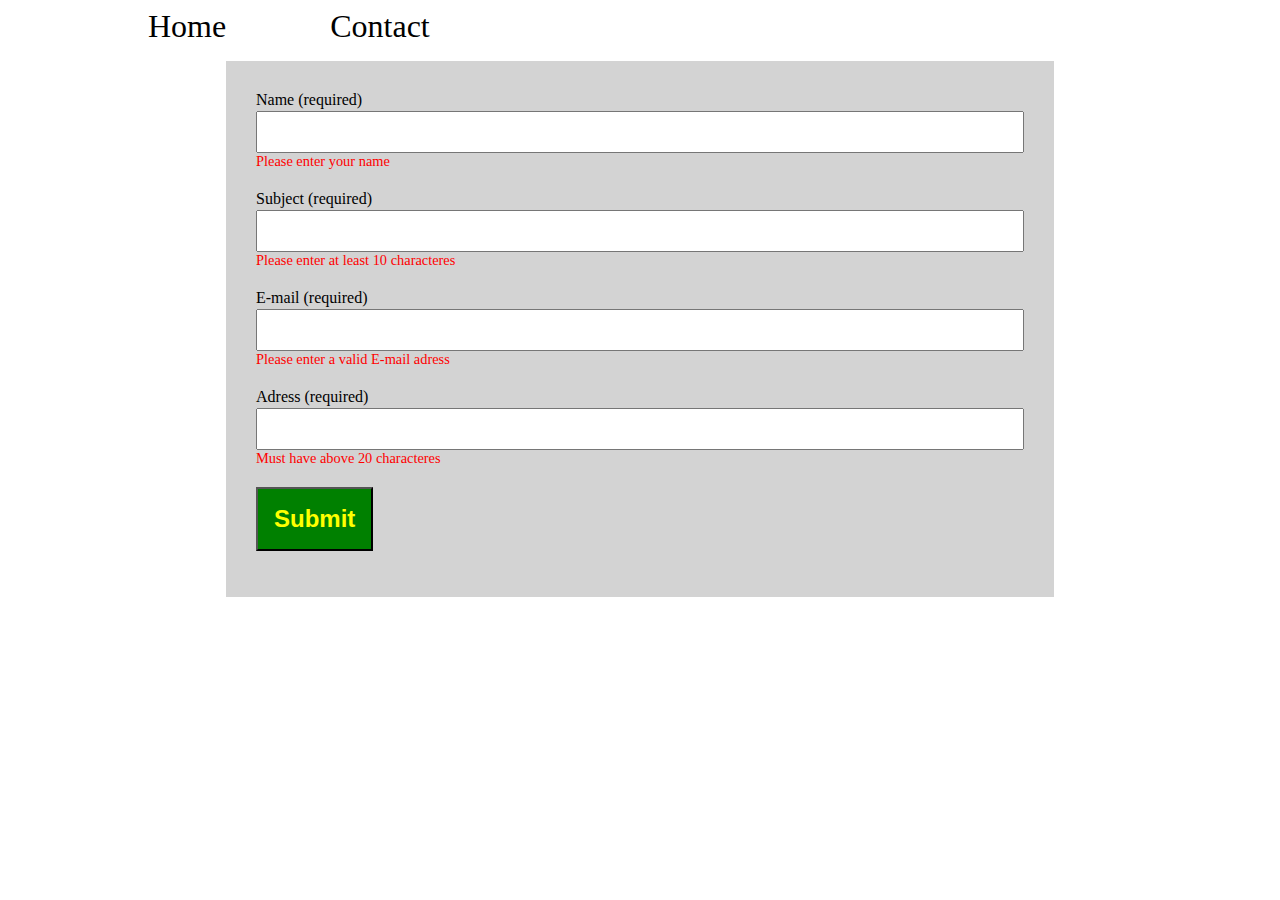
==== contact.html @ d11dc1a2 "simple styling" ====
<html lang="en">
<head>
    <meta charset="UTF-8">
    <meta http-equiv="X-UA-Compatible" content="IE=edge">
    <meta name="viewport" content="width=device-width, initial-scale=1.0">
    <title>Contact page</title>
    <link rel="stylesheet" href="styles/style.css">
</head>
<body>
    <header>
        <nav>
            <ul>
                <li><a class="home-menu" href=index.html>Home</a></li>
                <li><a class="contact-menu" href=contact.html>Contact</a></li>
            </ul>
        </nav>
    </header>
    <div class="form-container">
        <form id="form">
            <label for="fullName">
                Name (required)
                <input type="text" name="fullName" id="fullName">
            </label>
            <div class="form-error" id="fullNameError">Please enter your name</div>
        
            <label for="subject">
                Subject (required)
                <input type="text" name="subject" id="subject">
            </label>
            <div class="form-error" id="subjectError">Please enter at least 10 characteres</div>
        
            <label for="email">
                E-mail (required)
                <input type="email" name="email" id="email">
            </label>
            <div class="form-error" id="emailError">Please enter a valid E-mail adress</div>

            <label for="adress">
                Adress (required)
                <input type="text" name="adress" id="adress">
            </label>
            <div class="form-error" id="adressError">Must have above 20 characteres</div>

            <button>Submit</button>
        </form>
    </div>
    <script src="js/script-1.js"></script>
</body>
</html>
---- styles/style.css ----
/* Menu*/

li {
  list-style: none;
  display: inline-block;
}

li a {
  text-decoration: none;
  font-size: 2rem;
  color: black;
  margin-left: 100px;
}

/* Loader*/



/* Form*/

.form-container {
  max-width: 768px;
  margin: 0 auto;
  padding: 30px;
  background-color: lightgray;
}

form {
    /* margin-top: 100px; */
    border-radius: 50px;
}

input {
  width: 100%;
  margin-top: 2px;
  padding: 10px;
  font-size: 16px;
}

.form-error {
  color: red;
  margin-bottom: 20px;
  font-size: 0.9rem;
}

button {
    background-color: green;
    color: yellow;
    font-size: 1.5rem;
    font-weight: 800;
    padding: 1rem;
}
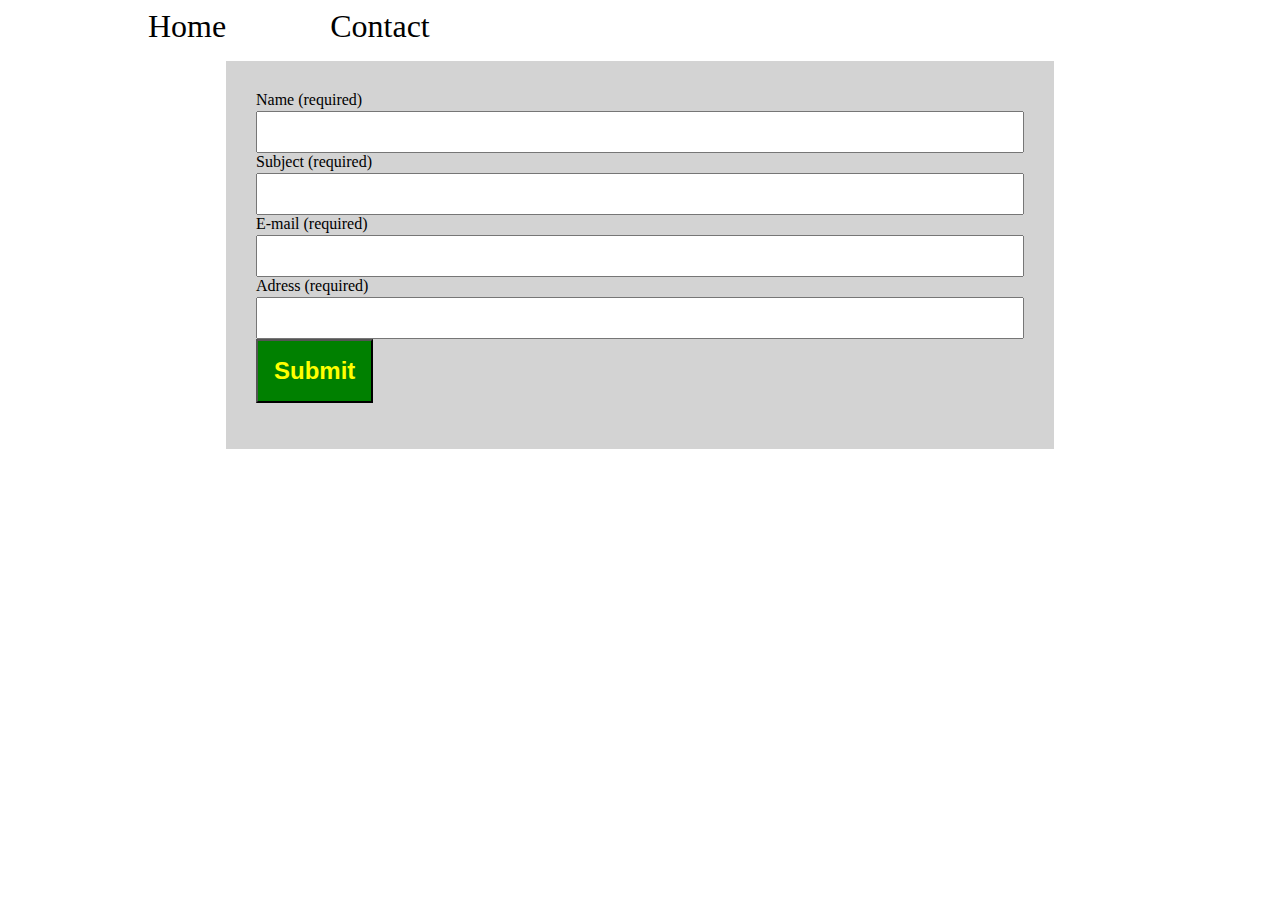
==== commit 0e7fefdf: "basic form finished" ====
--- a/contact.html
+++ b/contact.html
@@ -39,7 +39,7 @@
                 Adress (required)
                 <input type="text" name="adress" id="adress">
             </label>
-            <div class="form-error" id="adressError">Must have above 20 characteres</div>
+            <div class="form-error" id="adressError">Must have above 25 characteres</div>
 
             <button>Submit</button>
         </form>
--- a/styles/style.css
+++ b/styles/style.css
@@ -14,7 +14,45 @@
 
 /* Loader*/
 
+.loader {
+  border-top: 4px solid green;
+  border-radius: 100%;
+  width: 100px;
+  height: 100px;
+  animation: spin 2s linear infinite;
+  position: absolute;
+  left: 50%;
+}
 
+@keyframes spin {
+  0% {
+    transform: rotate(0deg);
+  }
+  100% {
+    transform: rotate(360deg);
+  }
+}
+
+/* .loader {
+    border: 16px solid #f3f3f3;
+    border-top: 16px solid darkslategray;
+    border-radius: 100%;
+    width: 60px;
+    height: 60px;
+    animation: spin 2s linear infinite;
+    position: absolute;
+    left: 50%;
+    transform: translateX(-50%);
+}
+
+@keyframes spin {
+    0% {
+        transform: rotate(0deg);
+    }
+    100% {
+        transform: rotate(360deg);
+    }
+} */
 
 /* Form*/
 
@@ -26,8 +64,8 @@
 }
 
 form {
-    /* margin-top: 100px; */
-    border-radius: 50px;
+  /* margin-top: 100px; */
+  border-radius: 50px;
 }
 
 input {
@@ -41,12 +79,13 @@
   color: red;
   margin-bottom: 20px;
   font-size: 0.9rem;
+  display: none;
 }
 
 button {
-    background-color: green;
-    color: yellow;
-    font-size: 1.5rem;
-    font-weight: 800;
-    padding: 1rem;
-}+  background-color: green;
+  color: yellow;
+  font-size: 1.5rem;
+  font-weight: 800;
+  padding: 1rem;
+}
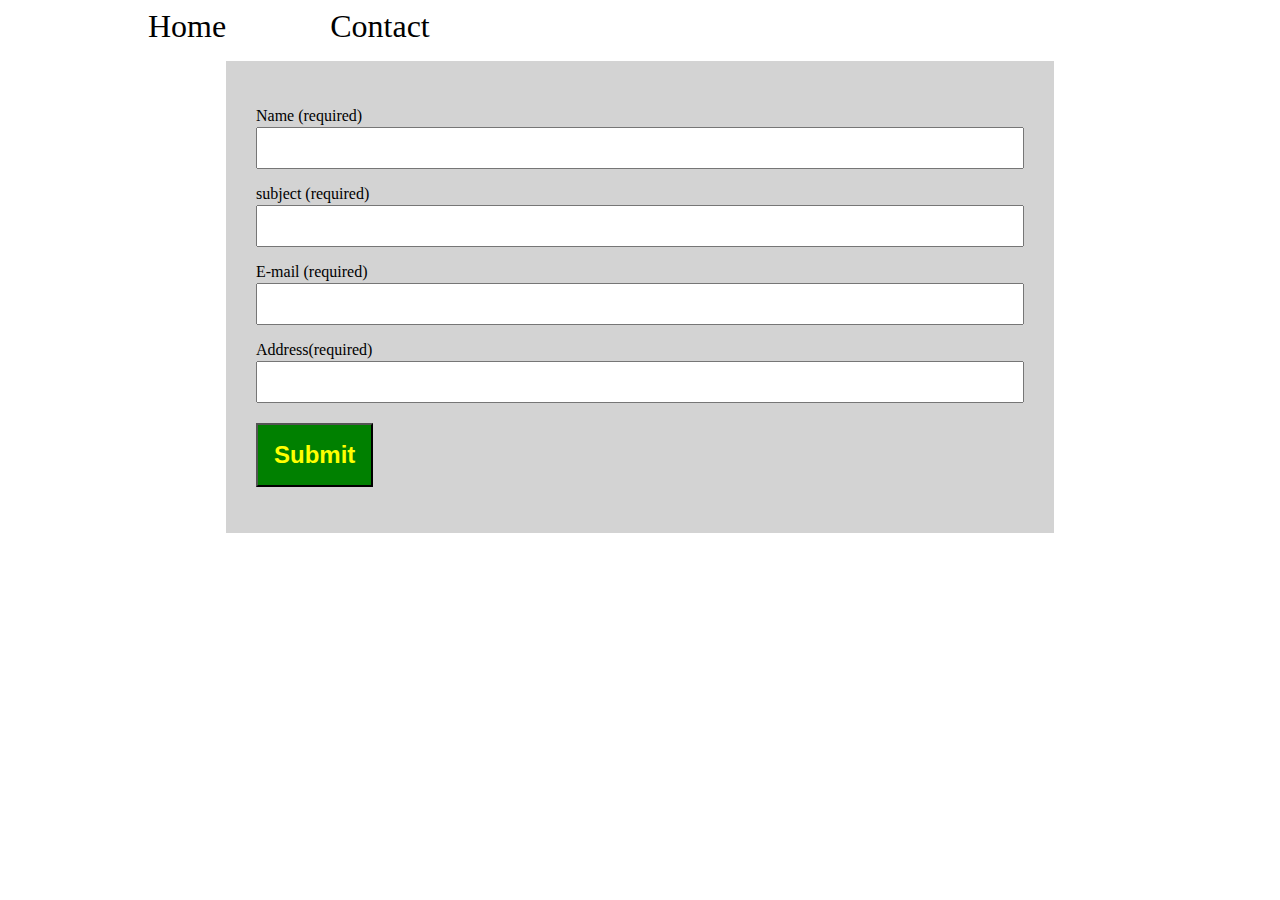
==== commit 250404ec: "finished" ====
--- a/contact.html
+++ b/contact.html
@@ -16,27 +16,28 @@
         </nav>
     </header>
     <div class="form-container">
+        <div class="message"></div>
         <form id="form">
             <label for="fullName">
-                Name (required)
+                <p>Name (required)</p>
                 <input type="text" name="fullName" id="fullName">
             </label>
             <div class="form-error" id="fullNameError">Please enter your name</div>
         
             <label for="subject">
-                Subject (required)
+                <p>subject (required)</p>
                 <input type="text" name="subject" id="subject">
             </label>
             <div class="form-error" id="subjectError">Please enter at least 10 characteres</div>
         
             <label for="email">
-                E-mail (required)
+                <p>E-mail (required)</p>
                 <input type="email" name="email" id="email">
             </label>
             <div class="form-error" id="emailError">Please enter a valid E-mail adress</div>
 
             <label for="adress">
-                Adress (required)
+                <p>Address(required)</p>
                 <input type="text" name="adress" id="adress">
             </label>
             <div class="form-error" id="adressError">Must have above 25 characteres</div>
@@ -44,6 +45,6 @@
             <button>Submit</button>
         </form>
     </div>
-    <script src="js/script-1.js"></script>
+    <script src="js/contact.js"></script>
 </body>
 </html>--- a/styles/style.css
+++ b/styles/style.css
@@ -33,28 +33,7 @@
   }
 }
 
-/* .loader {
-    border: 16px solid #f3f3f3;
-    border-top: 16px solid darkslategray;
-    border-radius: 100%;
-    width: 60px;
-    height: 60px;
-    animation: spin 2s linear infinite;
-    position: absolute;
-    left: 50%;
-    transform: translateX(-50%);
-}
-
-@keyframes spin {
-    0% {
-        transform: rotate(0deg);
-    }
-    100% {
-        transform: rotate(360deg);
-    }
-} */
-
-/* Form*/
+/* Form */
 
 .form-container {
   max-width: 768px;
@@ -63,8 +42,11 @@
   background-color: lightgray;
 }
 
+p {
+  margin-bottom: 0%;
+}
+
 form {
-  /* margin-top: 100px; */
   border-radius: 50px;
 }
 
@@ -77,7 +59,6 @@
 
 .form-error {
   color: red;
-  margin-bottom: 20px;
   font-size: 0.9rem;
   display: none;
 }
@@ -88,4 +69,51 @@
   font-size: 1.5rem;
   font-weight: 800;
   padding: 1rem;
+  margin-top: 20px;
 }
+
+button:hover {
+ background-color: lightgreen;
+ color: darkorange;
+}
+
+/* Home page */
+
+.result {
+  text-decoration: none;
+  color: black;
+  display: flex;
+  flex-direction: column;
+  flex-basis: 100%;
+  max-width: 400px;
+  padding: 20px;
+}
+
+.wrap {
+  background-color: lightgrey;
+  
+}
+
+.wrap:hover {
+  background-color: lightgreen;
+}
+
+h2 {
+  margin-left: 10px;
+}
+
+.image {
+  height: 200px;
+  background-size: cover;
+  background-position: center center;
+}
+
+
+/* Details page */
+
+.details-image {
+  height: 400px;
+  background-size: cover;
+  background-position: center center;
+  max-width: 800px;
+}